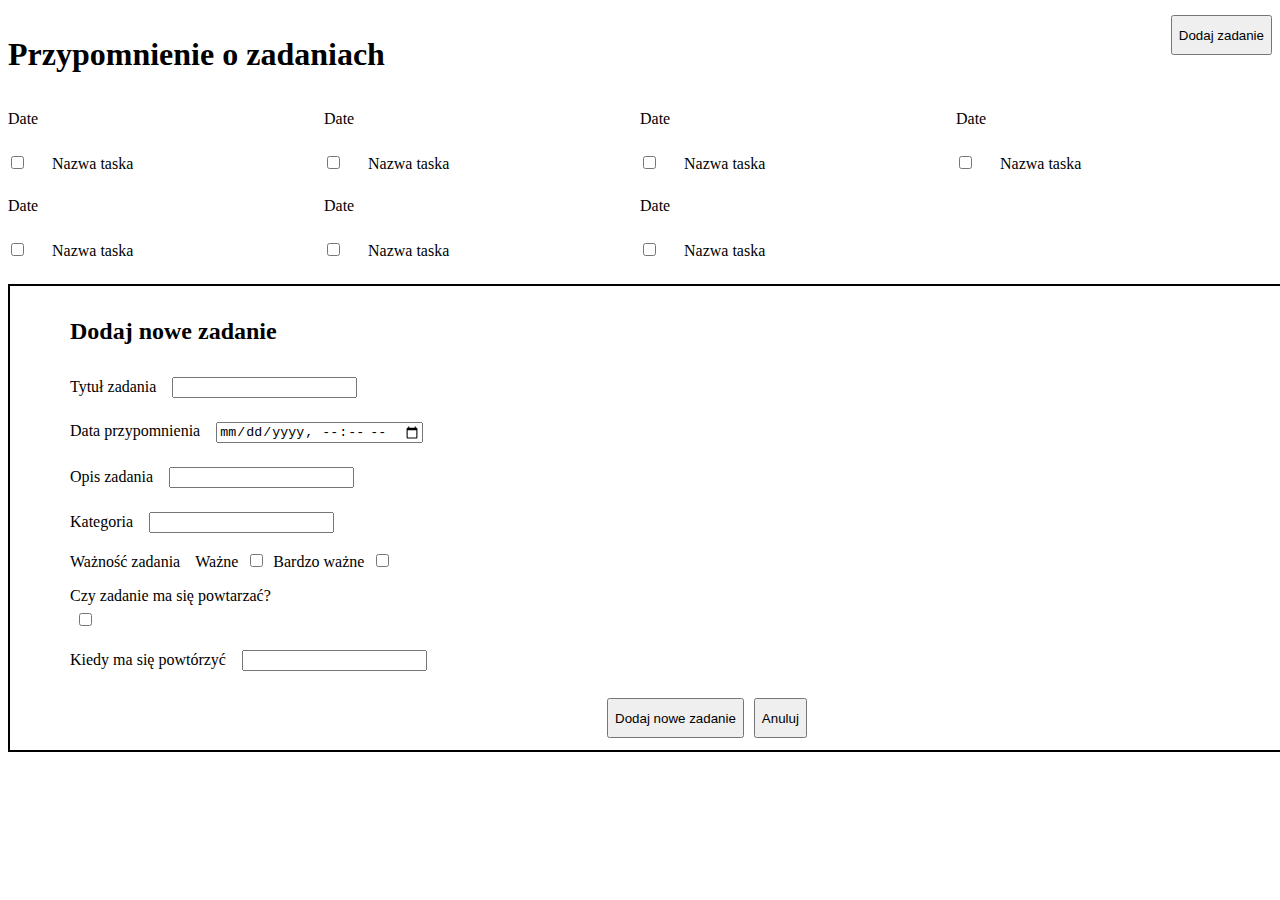
==== index.html @ 33c7983f "add file" ====
<!DOCTYPE html>
<html lang="pl">

<head>
    <meta charset="UTF-8">
    <meta http-equiv="X-UA-Compatible" content="IE=edge">
    <meta name="viewport" content="width=device-width, initial-scale=1.0">
    <!-- CSS only -->
    <link href="https://cdn.jsdelivr.net/npm/bootstrap@5.2.2/dist/css/bootstrap.min.css" rel="stylesheet"
        integrity="sha384-Zenh87qX5JnK2Jl0vWa8Ck2rdkQ2Bzep5IDxbcnCeuOxjzrPF/et3URy9Bv1WTRi" crossorigin="anonymous">
    <link rel="stylesheet" href="style.css">
    <title>Lista zadań</title>
</head>

<body>
    <div class="container">
        <header>
            <h1>Przypomnienie o zadaniach</h1>
            <button class="btn btn-primary">
                <spn>Dodaj zadanie</spn>
            </button>
        </header>

        <div class="week">
            <div class="day">
                <span>Date</span>
                <p><input type="checkbox" name="" id=""> Nazwa taska</p>
            </div>
            <div class="day">
                <span>Date</span>
                <p><input type="checkbox" name="" id=""> Nazwa taska</p>
            </div>
            <div class="day"><span>Date</span>
                <p><input type="checkbox" name="" id=""> Nazwa taska</p>
            </div>
            <div class="day"><span>Date</span>
                <p><input type="checkbox" name="" id=""> Nazwa taska</p>
            </div>
            <div class="day"><span>Date</span>
                <p><input type="checkbox" name="" id=""> Nazwa taska</p>
            </div>
            <div class="day"><span>Date</span>
                <p><input type="checkbox" name="" id=""> Nazwa taska</p>
            </div>
            <div class="day"><span>Date</span>
                <p><input type="checkbox" name="" id=""> Nazwa taska</p>
            </div>
        </div>

        <div class="addTask">
            <h2>Dodaj nowe zadanie</h2>
            <form action="">
                <div class="row">
                    <label for="nameTask" class="col-10 col-form-label">Tytuł zadania</label>
                    <input type="text" id="nameTask" required class="form-control">
                </div>
                <div class="row">
                    <label for="deadline" class="col-10 col-form-label">Data przypomnienia</label>
                    <input type="datetime-local" name="deadline" id="deadline" required class="form-control">
                </div>

                <div class="row">
                    <label for="description" class="col-10 col-form-label">Opis zadania</label>
                    <input type="text" id="description" class="form-control">
                </div>
                <div class="row">
                    <label for="category" class="col-10 col-form-label">Kategoria</label>
                    <input type="text" id="category" class="form-control">
                </div>

                <div class="row">
                    <label for="" class="col-5 labels ">Ważność zadania
                        <span id="hight">Ważne</span>
                        <input type="checkbox" name="isRepeatTask " id="importance" class="form-check">
                        <span id="low">Bardzo ważne</span>
                        <input type="checkbox" name="isRepeatTask " id="importance" class="form-check">
                    </label>

                </div>

                <div class="row">
                    <label for="isRepeatTask " class="col-10 col-form-label" id="isRepeatTask_label">Czy zadanie ma
                        się powtarzać?</label>
                    <div class="col checkbox">
                        <input type="checkbox" name="isRepeatTask " id="isRepeatTask" class="form-check">
                    </div>
                </div>

                <div class="row">
                    <label for="" class="col-10 col-form-label">Kiedy ma się powtórzyć</label>
                    <input type="number" name="" id="" class="form-control">
                    <div class="col-sm-10">

                    </div>

                </div>
                <div class="button">
                    <button type="submit" value="Dodaj nowe zadanie" class="btn btn-primary">Dodaj nowe zadanie</button>
                    <button type="reset" class="btn btn-danger">Anuluj</button>
                </div>
            </form>
        </div>
    </div>
    <!-- JavaScript Bundle with Popper -->
    <script src="https://cdn.jsdelivr.net/npm/bootstrap@5.2.2/dist/js/bootstrap.bundle.min.js"
        integrity="sha384-OERcA2EqjJCMA+/3y+gxIOqMEjwtxJY7qPCqsdltbNJuaOe923+mo//f6V8Qbsw3"
        crossorigin="anonymous"></script>
    <script src="index.js"></script>
</body>

</html>
---- style.css ----
.button {
	margin-top: 15px;
	display: flex;
	justify-content: center;
	align-content: center;
}
.button button {
	height: 40px;
	margin-left: 10px;
}
header {
	display: flex;
	margin-top: 15px;
	justify-content: space-between;
	width: 100%;
}
header button {
	height: 40px;
}
header button span {
	text-align: center;
	line-height: 17px;
}

.week {
	width: 100%;
	display: flex;
	flex-wrap: wrap;
	margin-top: 15px;
}
.day {
	width: 25%;
}
#priorities {
	display: flex;
	align-items: center;
	justify-items: center;
}
#prorities span,
input {
	margin: 12px 24px;
}
.addTask {
	border: 2px black solid;
	width: 100%;
	padding: 12px 60px;
}
.addTask input {
	margin-left: 12px;
}
#isRepeatTask {
	margin-left: 6px;
	margin-top: 8px;
}
#isRepeatTask_label {
	width: auto;
	padding-right: 0px;
}
#importance {
	margin-top: 1px;
	margin-right: 5px;
}
/* .col{
    padding-left: 2px;
} */
.checkbox {
	padding-left: 3px;
	display: flex;
	align-items: flex-start;
	/* justify-content: center; */
}
.labels {
	display: flex;
	margin-bottom: 8px;
	margin-top: 8px;
}

#hight {
	margin-left: 15px;
}

#low {
	margin-left: 5px;
}
.col-10 {
	margin-bottom: 8px;
}
.day input{
    margin-left:  3px;
}
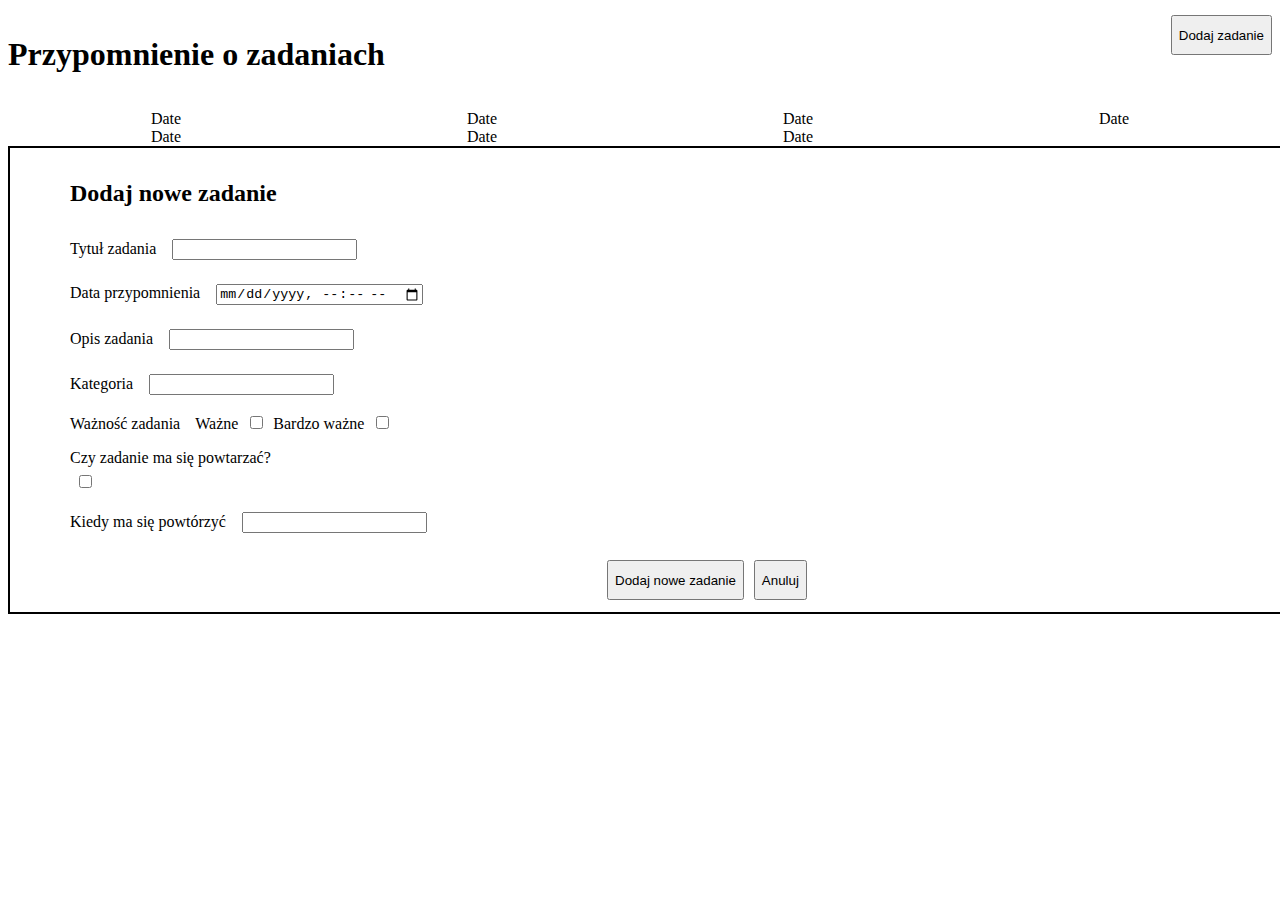
==== commit e511842f: "add coret in the code" ====
--- a/index.html
+++ b/index.html
@@ -24,26 +24,26 @@
         <div class="week">
             <div class="day">
                 <span>Date</span>
-                <p><input type="checkbox" name="" id=""> Nazwa taska</p>
+
             </div>
             <div class="day">
                 <span>Date</span>
-                <p><input type="checkbox" name="" id=""> Nazwa taska</p>
+
             </div>
             <div class="day"><span>Date</span>
-                <p><input type="checkbox" name="" id=""> Nazwa taska</p>
+
             </div>
             <div class="day"><span>Date</span>
-                <p><input type="checkbox" name="" id=""> Nazwa taska</p>
+
             </div>
             <div class="day"><span>Date</span>
-                <p><input type="checkbox" name="" id=""> Nazwa taska</p>
+
             </div>
             <div class="day"><span>Date</span>
-                <p><input type="checkbox" name="" id=""> Nazwa taska</p>
+
             </div>
             <div class="day"><span>Date</span>
-                <p><input type="checkbox" name="" id=""> Nazwa taska</p>
+
             </div>
         </div>
 
@@ -101,11 +101,11 @@
             </form>
         </div>
     </div>
-    <!-- JavaScript Bundle with Popper -->
+    <!-- JavaScript Bundle with Popper
     <script src="https://cdn.jsdelivr.net/npm/bootstrap@5.2.2/dist/js/bootstrap.bundle.min.js"
         integrity="sha384-OERcA2EqjJCMA+/3y+gxIOqMEjwtxJY7qPCqsdltbNJuaOe923+mo//f6V8Qbsw3"
-        crossorigin="anonymous"></script>
-    <script src="index.js"></script>
+        crossorigin="anonymous"></script> -->
+    <script src="index.js">console.log("text");</script>
 </body>
 
 </html>--- a/style.css
+++ b/style.css
@@ -87,4 +87,8 @@
 }
 .day input{
     margin-left:  3px;
+}
+.day span{
+	display: block;
+	text-align: center;
 }